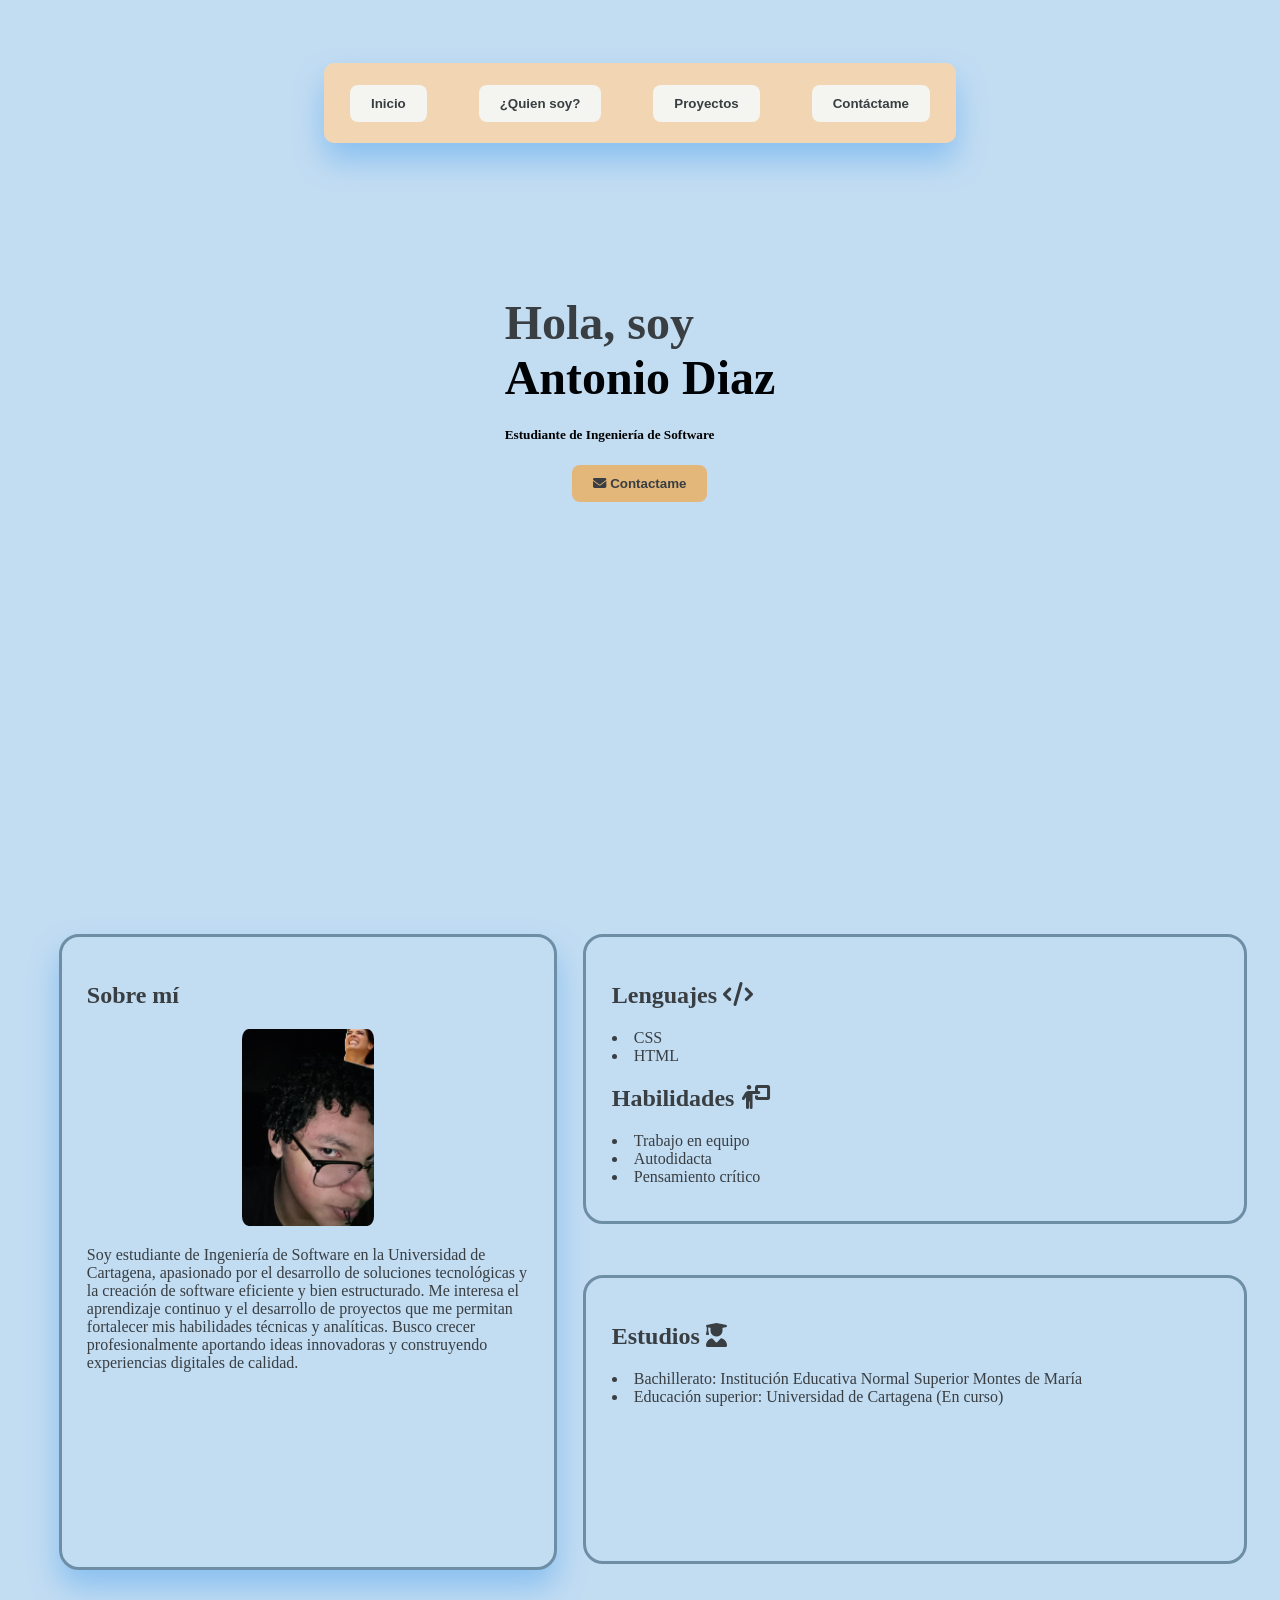
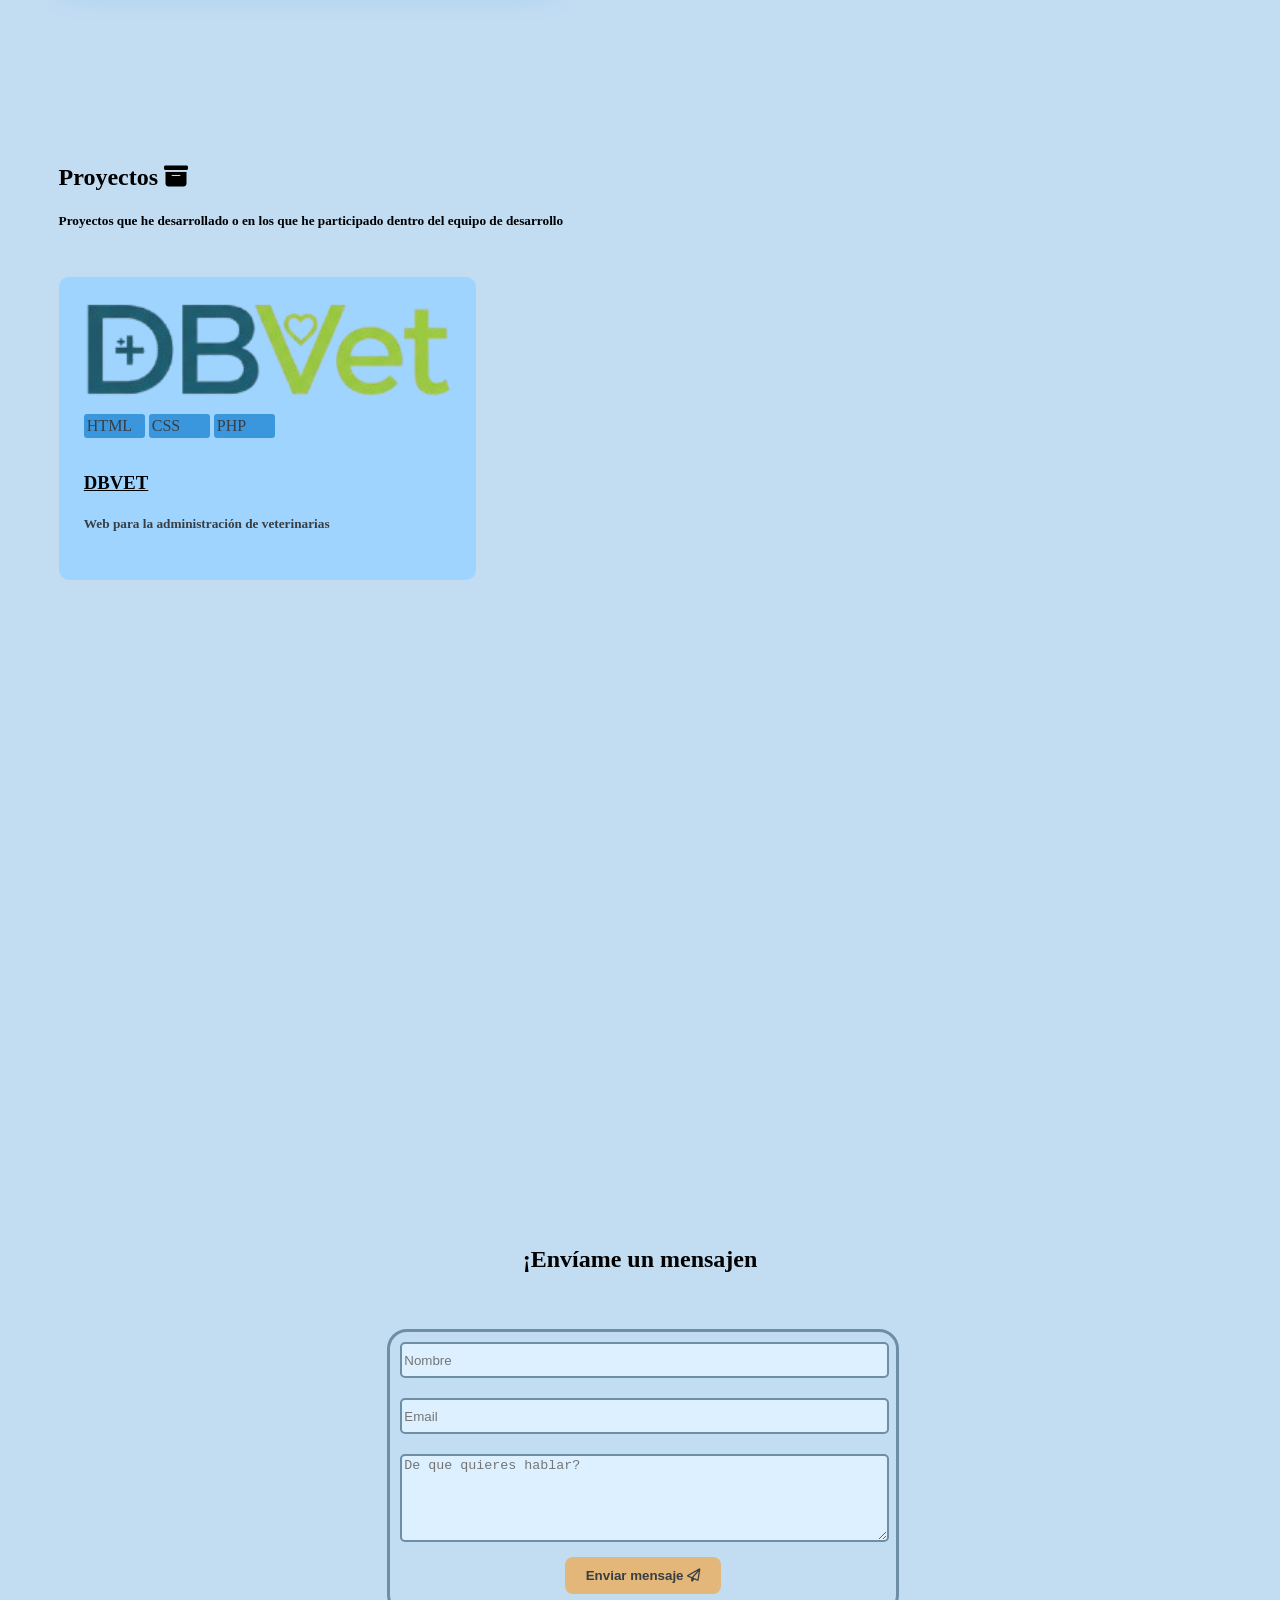
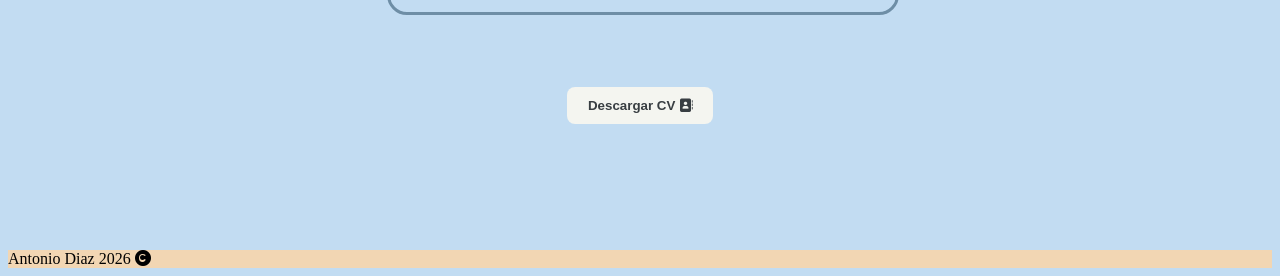
==== HTML/index.html @ 39adb8a5 "Add files via upload" ====
<!DOCTYPE html>
<html lang="es">
<head>
    <meta charset="UTF-8">
    <meta name="viewport" content="width=device-width, initial-scale=1.0">
    <title>Portafolio </title>
    <link rel="stylesheet" href="estilos.css" />
    <link rel="stylesheet" href="https://cdnjs.cloudflare.com/ajax/libs/font-awesome/6.5.0/css/all.min.css">
</head>
<body>
     <section id="cabecera">
            <a class="encabezado" id="botonE1" href="#inicio"><button  class="boton">Inicio</button></a>
                     <a class="encabezado" id="botonE2" href="#quienSoy"><button  class="boton">¿Quien soy?</button></a>
            <a class="encabezado" id="botonE3" href="#proyectos"><button  class="boton">Proyectos</button></a>
            <a class="encabezado" id="botonE4" href="#contactame"><button  class="boton">Contáctame</button></a>
           <!-- <a class="encabezado" id="botonE5"><button  class="boton">opciones</button></a> -->
     </section>
     <section id="inicio">
         <div id="presentacion"> 
            <h1>Hola, soy</h1>
            <h1 id="nombre"> Antonio Diaz </h1>
            <h5>Estudiante de Ingeniería de Software</h5>
               <a   class="encabezado" href="#contactame"><button  id="botonContactoPr" class="boton"  > <i class="fa-solid fa-envelope"></i> Contactame</button></a>
        </div>
     </section>
       <br/>
       <br/>
       <br/>
       <br/>
       <br/>
       <br/>
       <br/>
       <br/>
       <br/>
       <br/>
       <br/>
       <br/>
       <br/>
       <br/>
       <br/>
       <br/>
       <br/>
       <br/>
       <br/>
       <br/>
       <br/>
       <br/>
       <br/>
       <br/>
     <section id="quienSoy">
         <div id="sobreMi">
            <h2> Sobre mí </h2>
               <img id="imagenYo" src="img/yo1.jpeg" />
               <p>Soy estudiante de Ingeniería de Software 
               en la Universidad de Cartagena, apasionado
                por el desarrollo de soluciones tecnológicas 
                y la creación de software eficiente y bien 
                estructurado. Me interesa el aprendizaje 
                continuo y el desarrollo de proyectos que
                 me permitan fortalecer mis habilidades técnicas
                  y analíticas. Busco crecer profesionalmente 
                  aportando ideas innovadoras y construyendo 
                  experiencias digitales de calidad.</p>
         </div>
         <div id="recursos">
            <div id="lenguajes">
               <h2> Lenguajes  <i class="fa-solid fa-code"></i> </h2>
                  <li> CSS </li>
                  <li> HTML </li>
            </div>
            <div id="habilidades"> </div>
               <h2>Habilidades  <i class="fa-solid fa-person-chalkboard"></i> </h2>
                  <li>Trabajo en equipo</li>
                  <li>Autodidacta</li>
                  <li>Pensamiento crítico</li>
            </div>
         <div id="estudios">
            <H2>Estudios  <i class="fa-solid fa-user-graduate"></i> </H2>
               <li>Bachillerato: Institución Educativa Normal Superior Montes de María</li>
               <li>Educación superior: Universidad de Cartagena (En curso)</li>
         </div>
     </section>
       <br/>
       <br/>
       <br/>
       <br/>
       <br/>
       <br/>
       <br/>
       <br/>
       <br/>
       <br/>
     <section id="proyectos">
         <h2 class="tituloProyectos"> Proyectos <i class="fa-solid fa-box-archive"></i> </h2>
         <h5 class="tituloProyectos"> Proyectos que he desarrollado o en los que he participado dentro del equipo de desarrollo</h5>
            <div id="misProyectos">
               <div id="dbvet">
                  <div class="imgProyecto">
                     <img src="../Proyectos/DBvetFontend/img_doc/logoDBvet6.png"/>

                  </div>
                  <div class="descripcionProyecto">
                     <p>HTML</p> <p>CSS</p> <p>PHP</p>
                     <a href="../Proyectos/DBvetFontend/pag1.html"><h3>DBVET</h3></a>
                     <h5>Web para la administración de veterinarias</h5>
                  </div>

               </div>

            </div>
     </section>
       <br/>
       <br/>
       <br/>
       <br/>
       <br/>
       <br/>
       <br/>
       <br/>
       <br/>
       <br/>
       <br/>
       <br/>
       <br/>
       <br/>
       <br/>
       <br/>
       <br/>
       <br/>
       <br/>
       <br/>
       <br/>
       <br/>
       <br/>
       <br/>
     <section id="contactame">
      <h2 id="contactameh2" > ¡Envíame un mensajen  </h2>
      <br/>
      <br/>
            <div id="espacioMensaje"> 
               <form action="https://formspree.io/f/xnjbedzo" method="post">
                  <input class="espacioForm" type="text" name="name" placeholder="Nombre" required>
                  <br/>
                  <input class="espacioForm" type="text" name="email" placeholder="Email" required>
                  <br/>
                  <textarea id="comentarioForm" class="espacioForm" name="mensaje" placeholder="De que quieres hablar?"></textarea>
                  <br/>
                  <button id="botonForm" class="boton" type="submit">Enviar mensaje <i class="fa-regular fa-paper-plane"></i></button>
                  <br/>
                  <br/>
            </form>
            </div>
     </section>
       <br/>
       <br/>
       <br/>
       <br/>
     <button class="boton" id="botonDescargar" onclick="window.print()" >Descargar CV <i class="fa-solid fa-address-book"></i></button>
       <br/>
       <br/>
       <br/>
       <br/>
       <br/>
       <br/>
       <br/>
     <footer id="pieDePagina"> Antonio Diaz 2026 <i class="fa-solid fa-copyright"></i> </footer>
     <audio id="clickSound" src="img/audio2.mp3"></audio>
         <script>
            const sonido = document.getElementById("clickSound");
            document.querySelectorAll("button").forEach(boton => {
            boton.addEventListener("click", () => {
            sonido.currentTime = 0; // reinicia el sonido
            sonido.play();
            });
             });
         </script>
</body>
</html>
---- HTML/estilos.css ----
/*estilos de toda la pagina*/
html {
  scroll-behavior: smooth;
}
body{
    background-color:#C2DCF2;
}
/*estilos de toda la cabecera */
#cabecera{
    position: sticky;
    top:0;
    z-index: 1000;
    display: flex;
    width: 50%;
    height: 80px ;
    background-color: #F2D6B3 ;
    border-radius:10px; 
    justify-content: center;
    align-items: center;
    margin-top: 5%;
    margin-left: 25%;
    margin-right: 25%;
    box-shadow: 0 17px 30px #8ac0f0;

}
.boton{
    background-color: #f4f5f0; 
    color: #383E42; 
    border: 3px solid transparent ;
    padding : 8px 18px ; 
    border-radius: 8px ;
    cursor : pointer ; 
    font-size:35hv;
    font-weight: 700;
    transition: background-color 0.3s , opacity 0.3s;
    white-space: nowrap; 
}
.boton:hover{
    background-color: #Fac98e ; 
    border : 3px solid #fac98e;
}
.encabezado{
    margin-left: auto;
    margin-right: auto;
}
/*estilos de la mini presentacion */
#presentacion{
    display:flex;
    display:grid; 
    height: 20%; 
    width: 40% ; 
    justify-content: center;
    align-items: center;
    margin-top: 12%;
    margin-left: 30%;
    margin-right: 30%; 
} 
.presentacion , h1 {
    margin: 0; 
    font-size: 300% ;
    color:#383E42;
}
#nombre{
    color:#000305;
}
#botonContactoPr{
    background-color: #e3b67a ;
}

#botonContantoPr:hover{
    background-color: #d49a50;
  transform: translateY(-3px);
}
/*estilos de quien soy */
#quienSoy{
    position: relative;
    width: 100%;
    height: 70vh;
    margin: 0 1%;
}

#sobreMi{
    color: #383E42; 
    background-color: #C2DCF2;
    position: absolute;
    top: 0;
    width: 35%;
    height: 96%;
    padding-left:2%;
    padding-right:2%;
    padding-top:2%;
    border : 3px solid #6e8ea6;
    border-radius: 20px;
    margin-left:3%;
    cursor : pointer ;
    transition: background-color 0.3s , opacity 0.3s;
    box-shadow: 0 17px 30px #8ac0f0;
}
#sobreMi:hover{
    /*background-color: #ddf0ff ; color antiguo */
    background-color: #78c4ff ;
    border : 3px solid #4c6d86;
    

}
#imagenYo{
    display:absolute;
    width:30%;
    margin-left:35%;
    border-radius:5%;
    
}

#recursos{
    color: #383E42; 
    position: absolute;
    background-color: #C2DCF2;
    top: 0;
    right: 0;
    width: 48%;
    height: 41%;
    padding-left:2%;
    padding-top:2%;
    padding-right:2%;
    border : 3px solid #6e8ea6;
    border-radius: 20px;
    margin-right:3%;
    cursor : pointer ;
    transition: background-color 0.3s , opacity 0.3s;
}
#recursos:hover{
    background-color: #3b97dd ; 
    border : 3px solid #4c6d86;
}

#estudios{
    color: #383E42; 
    position: absolute;
    background-color: #C2DCF2;
    bottom: 0;
    right: 0;
    width: 48%;
    height: 41%;
    padding-left:2%;
    padding-top:2%;
    padding-right:2%;
    border : 3px solid #6e8ea6;
    border-radius: 20px;
    margin-right: 3%;
    cursor : pointer ;
    transition: background-color 0.3s , opacity 0.3s;
}
#estudios:hover{
    background-color: #61b9fc ; 
    border : 3px solid #4c6d86;
}
/*estilos descripcion de proyectos*/
#proyectos{
    position: relative;
    width: 100%;
    height: 70vh;
    margin: 0 ;
}
#misProyectos{
    position:absolute;
    width:100%;
    margin:0;
    margin-left:2%;
    height: 90hv;  

}
.tituloProyectos{
    margin-left:4%;
}
#dbvet{
    margin:2%;
    width:29%;
    color: #383E42; 
    background-color: #9fd4ff;
    border-radius: 10px;
    padding:2%;
    cursor : pointer ;
    transition: background-color 0.3s , opacity 0.3s;
}
#dbvet:hover{
background-color: #78c4ff ;
}
.imgProyecto{
    width:100%;
    height:40%;
}
.imgProyecto img{
    display:block;
    width:100%;
    height:100%;
    overflow:hidden;
    object-fit: cover;
}
.descripcionProyecto p{
    display:inline-block;
    background-color: #3b97dd;
    padding:3px;
    border-radius:3px;
    width: 15% ;
}
.descripcionProyecto a{
    color:#000305;
}
/*estilos enviar mensaje*/
#contactameh2{
    display:grid;
    justify-content:center;
}
#espacioMensaje{
    display:grid;
    position:relative;
    text-align: center;
    height:auto;
    width:40%;
    border: 3px solid #6e8ea6;
    border-radius: 20px; 
    margin-right:30%;
    margin-left:30%;
}
.espacioForm{
    width:95%;
    height:30px;
    border: 2px solid #6e8ea6;
    border-radius:5px;
    background-color: #ddf0ff;
    margin:2%;
}
#comentarioForm{
    height:80px;
}
#botonForm{
    background-color: #e3b67a ;
}
/*footer*/
#pieDePagina{
    position:relative;
    background-color:#F2D6B3;
    width: 100%;
    bottom:0;
    height:5pv;
    left:0;
    margin:0;
}
@media print {
  button {
    display: none; /* Oculta el botón al imprimir */
  }

  body {
    margin: 0;
  }
}
#botonDescargar{
    display:block;
    margin:0 auto;
}
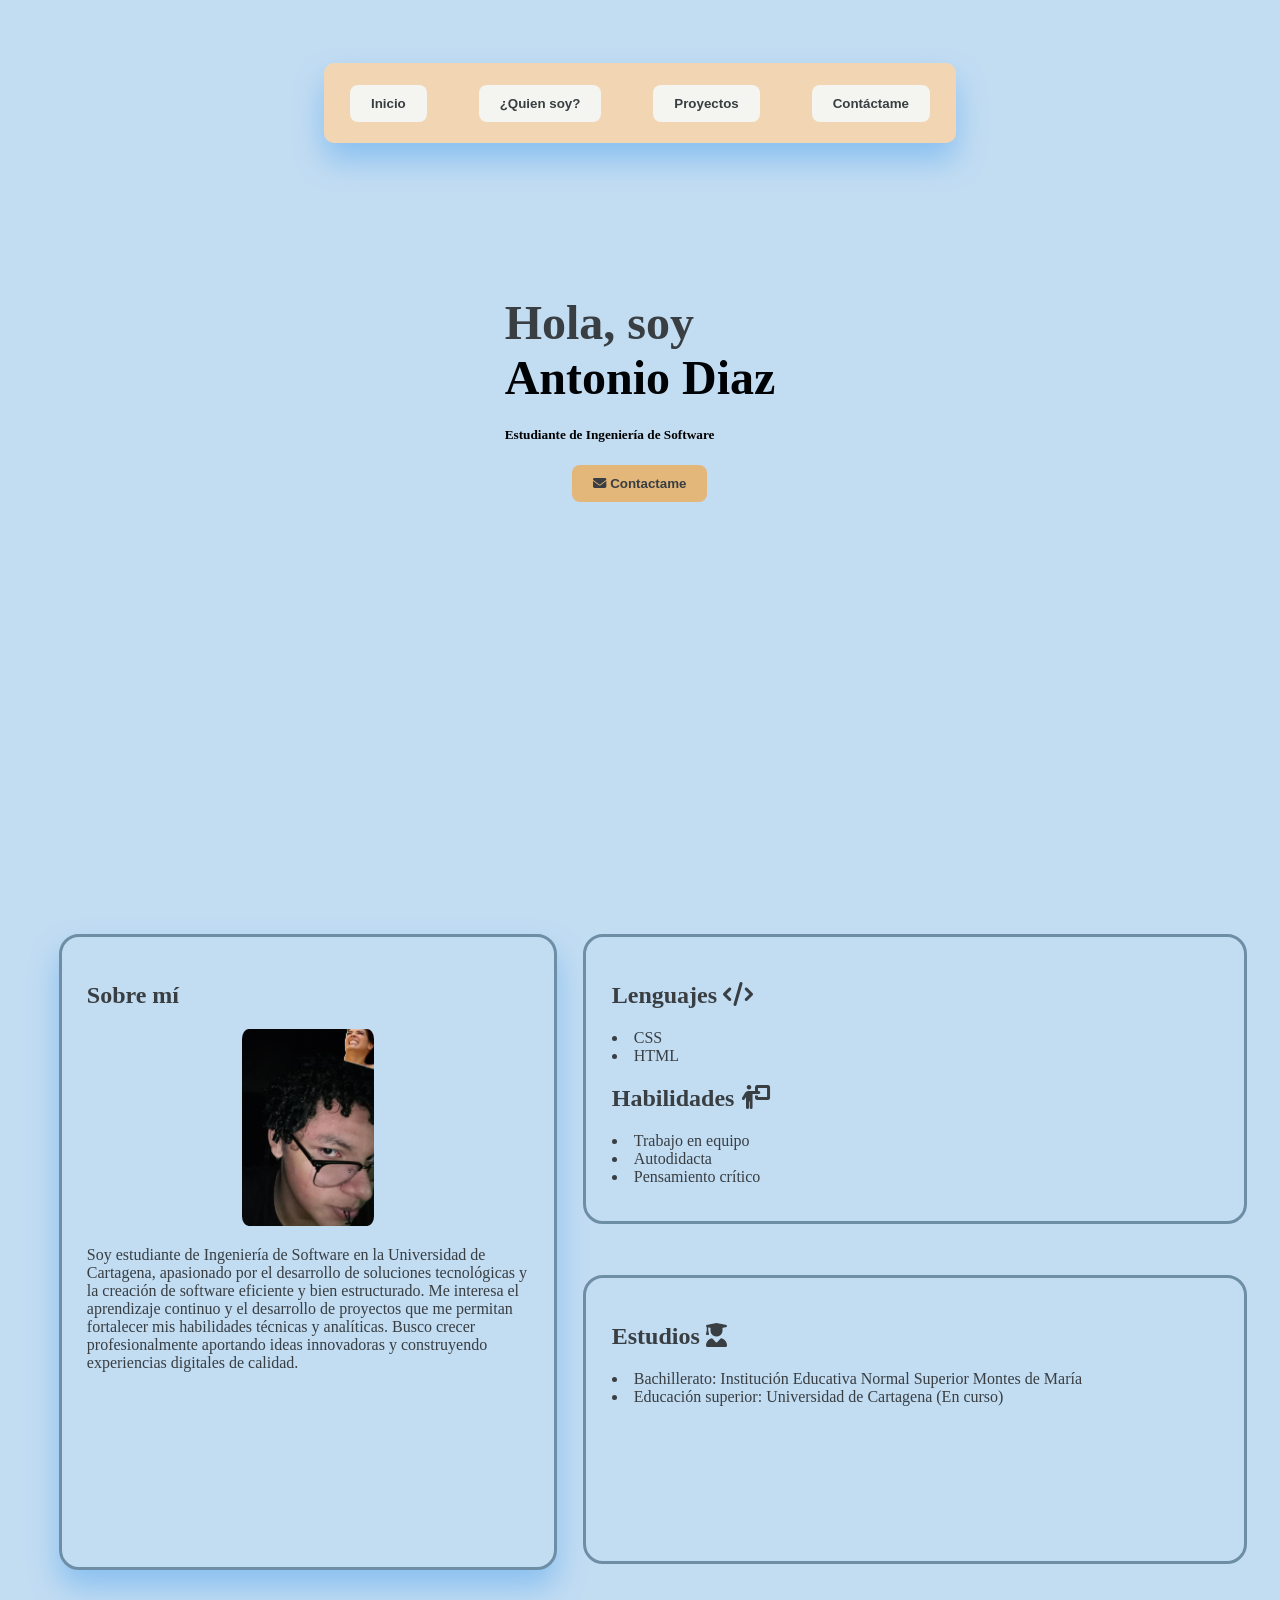
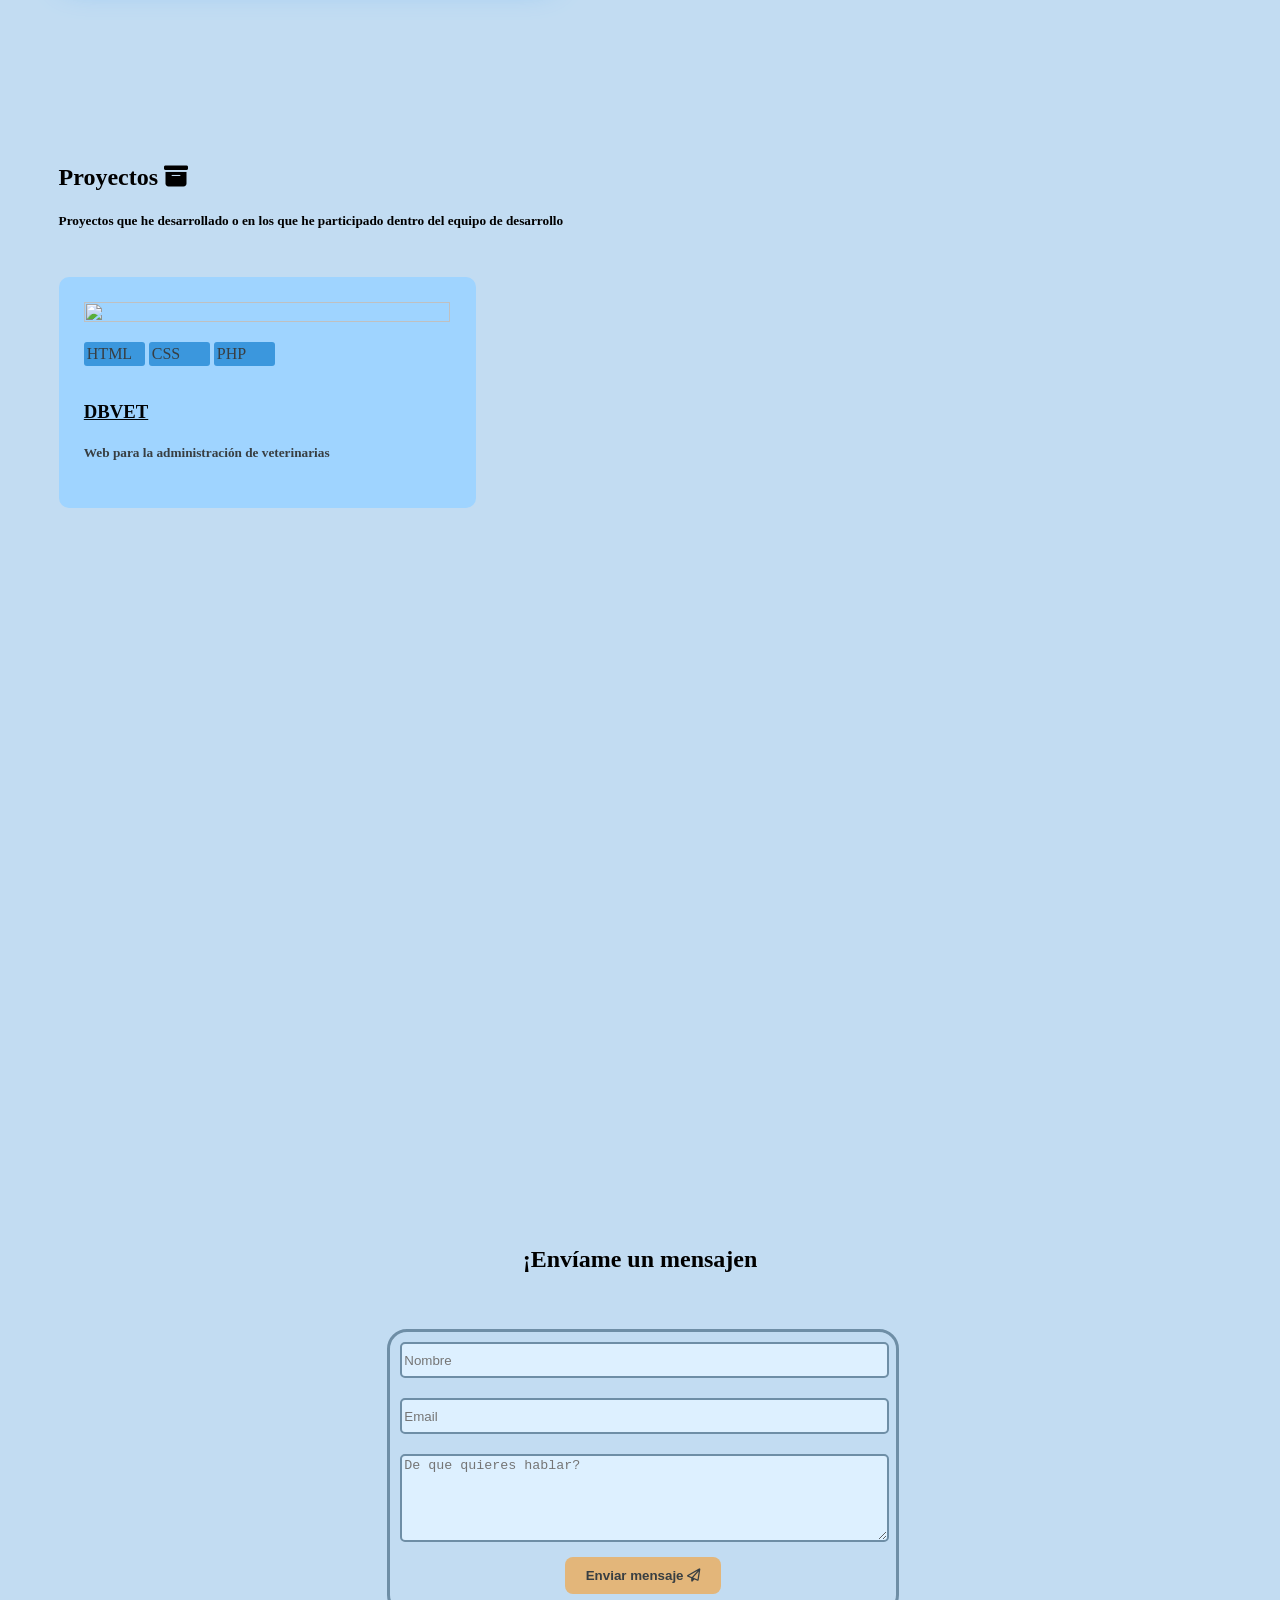
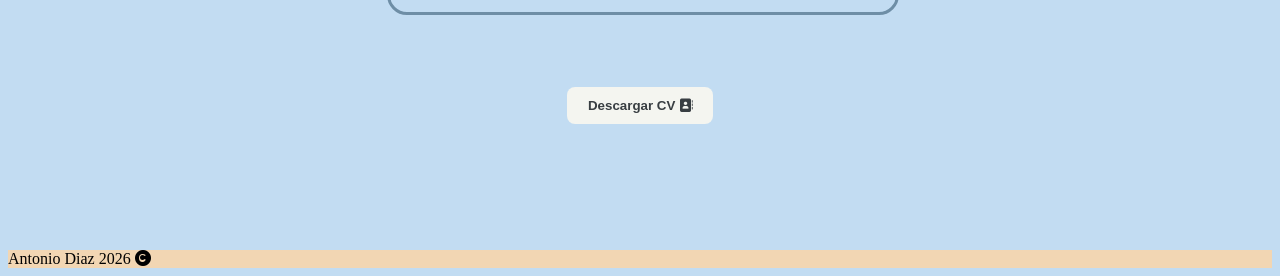
==== commit 5fd70798: "Add files via upload" ====
--- a/HTML/index.html
+++ b/HTML/index.html
@@ -101,7 +101,7 @@
                   </div>
                   <div class="descripcionProyecto">
                      <p>HTML</p> <p>CSS</p> <p>PHP</p>
-                     <a href="../Proyectos/DBvetFontend/pag1.html"><h3>DBVET</h3></a>
+                     <a href=""><h3>DBVET</h3></a>
                      <h5>Web para la administración de veterinarias</h5>
                   </div>
 
